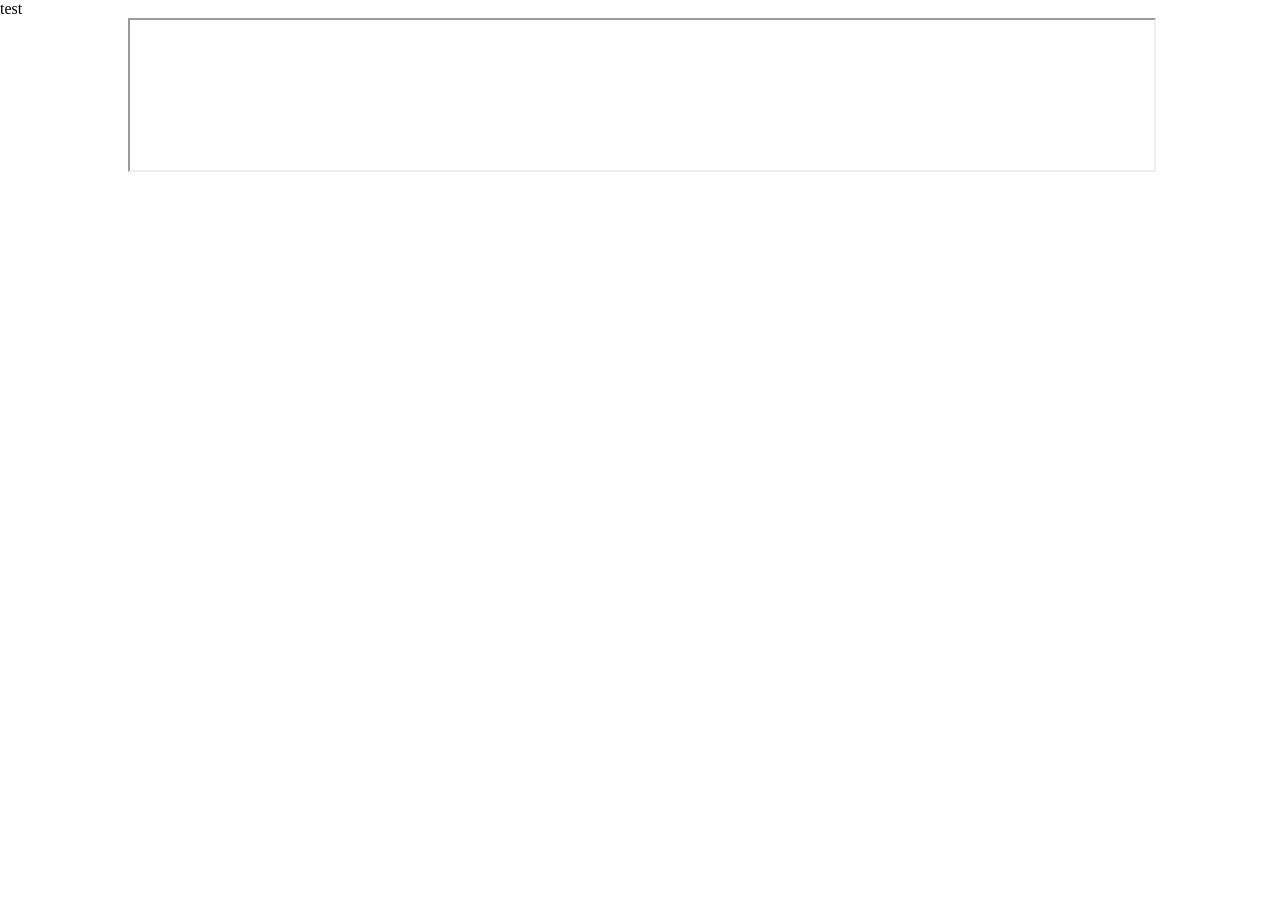
==== index.html @ 2a64da19 "ランキング位置の調整" ====
<!DOCTYPE html>
<html>
    <head>
        <meta charset="utf-8">
        <meta name="viewport" content="width=device-width, initial-scale=1.0">
        <link rel="stylesheet" href="common/common.css">
        <link rel="stylesheet" href="index.css">
        <link rel="icon" href="img/favicon.ico">
        <title id="title">スコア</title>
    </head>
    <body>
        <div>test</div>
        <iframe id="ranking"></iframe>
    </body>
    <script>
        query=new URLSearchParams(window.location.search);
        document.getElementById("ranking").src=`./ranking/ranking.html?name=${query.get("name")}`
    </script>
</html>
---- common/common.css ----
body{
    margin: 0;
}

html{
    font-size: 1rem;
}
---- index.css ----
#ranking{
    margin-left: 10%;
    margin-right: 10%;
    width: 80%;
    /* border: 0; */
}
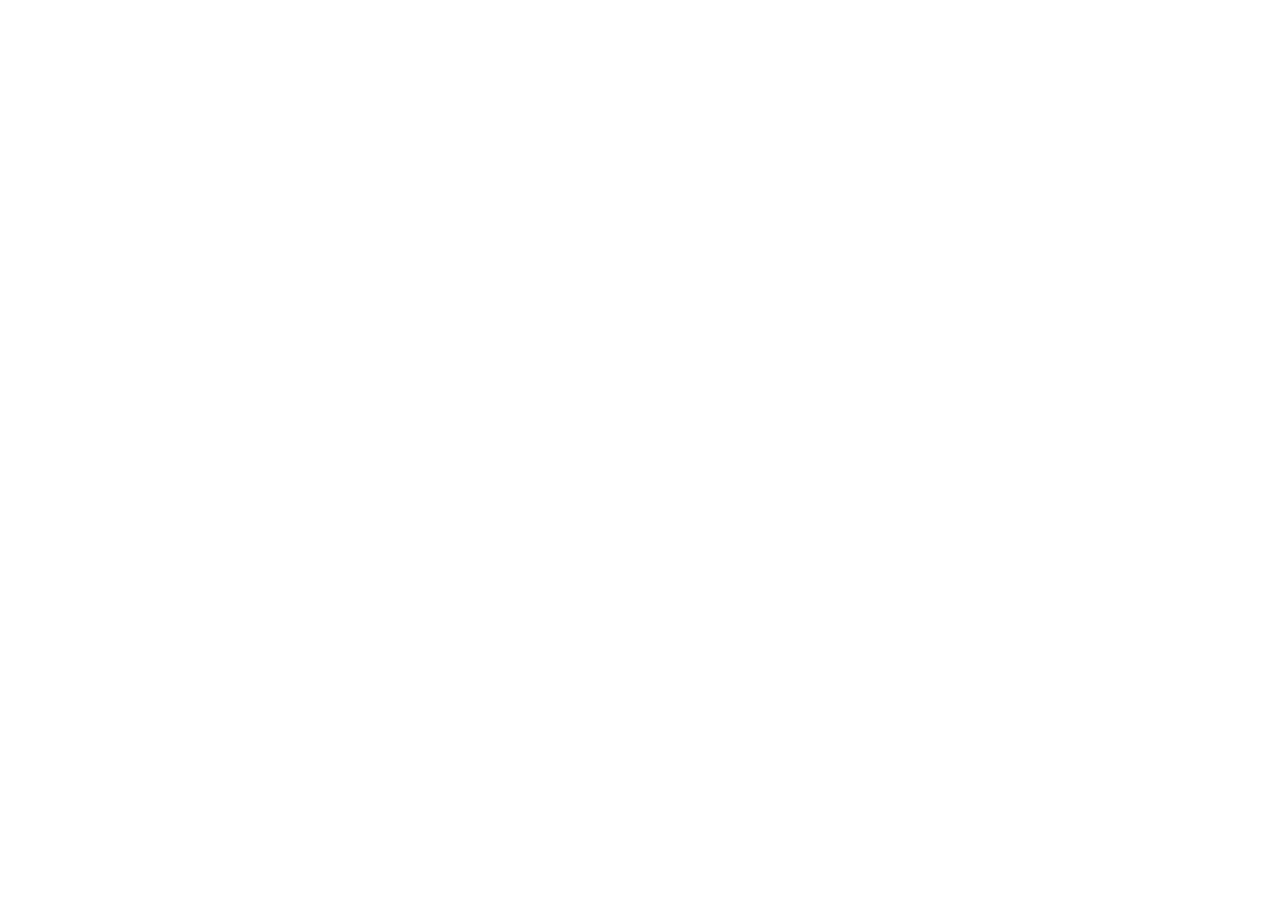
==== commit 3bbff675: "ページの構成の大幅な変更" ====
--- a/index.html
+++ b/index.html
@@ -3,17 +3,18 @@
     <head>
         <meta charset="utf-8">
         <meta name="viewport" content="width=device-width, initial-scale=1.0">
-        <link rel="stylesheet" href="common/common.css">
-        <link rel="stylesheet" href="index.css">
+        <link rel="stylesheet" href="css/common.css">
+        <link rel="stylesheet" href="css/index.css">
         <link rel="icon" href="img/favicon.ico">
         <title id="title">スコア</title>
     </head>
     <body>
-        <div>test</div>
-        <iframe id="ranking"></iframe>
+        <div id="main_content">
+            <iframe id="ranking"></iframe>
+        </div>
     </body>
     <script>
         query=new URLSearchParams(window.location.search);
-        document.getElementById("ranking").src=`./ranking/ranking.html?name=${query.get("name")}`
+        document.getElementById("ranking").src=`ranking.html?name=${query.get("name")}}`
     </script>
 </html>
--- a/css/common.css
+++ b/css/common.css
@@ -0,0 +1,25 @@
+body{
+    margin: 0;
+}
+
+.phone_visible{
+    display: block;
+}
+
+.pc_visible{
+    display: none;
+}
+
+iframe{
+    display: block;
+}
+
+@media screen and (width >= 900px) {
+    .phone_visible{
+        display: none;
+    }
+
+    .pc_visible{
+        display: block;
+    }
+}
--- a/css/index.css
+++ b/css/index.css
@@ -0,0 +1,13 @@
+:root{
+    --ranking-margin: 2rem;
+}
+
+#ranking{
+    margin: var(--ranking-margin);
+    border: 0;
+    width: stretch;
+    height: calc(100vh - 2 * var(--ranking-margin));
+}
+
+@media screen and (width >= 900px) {
+}
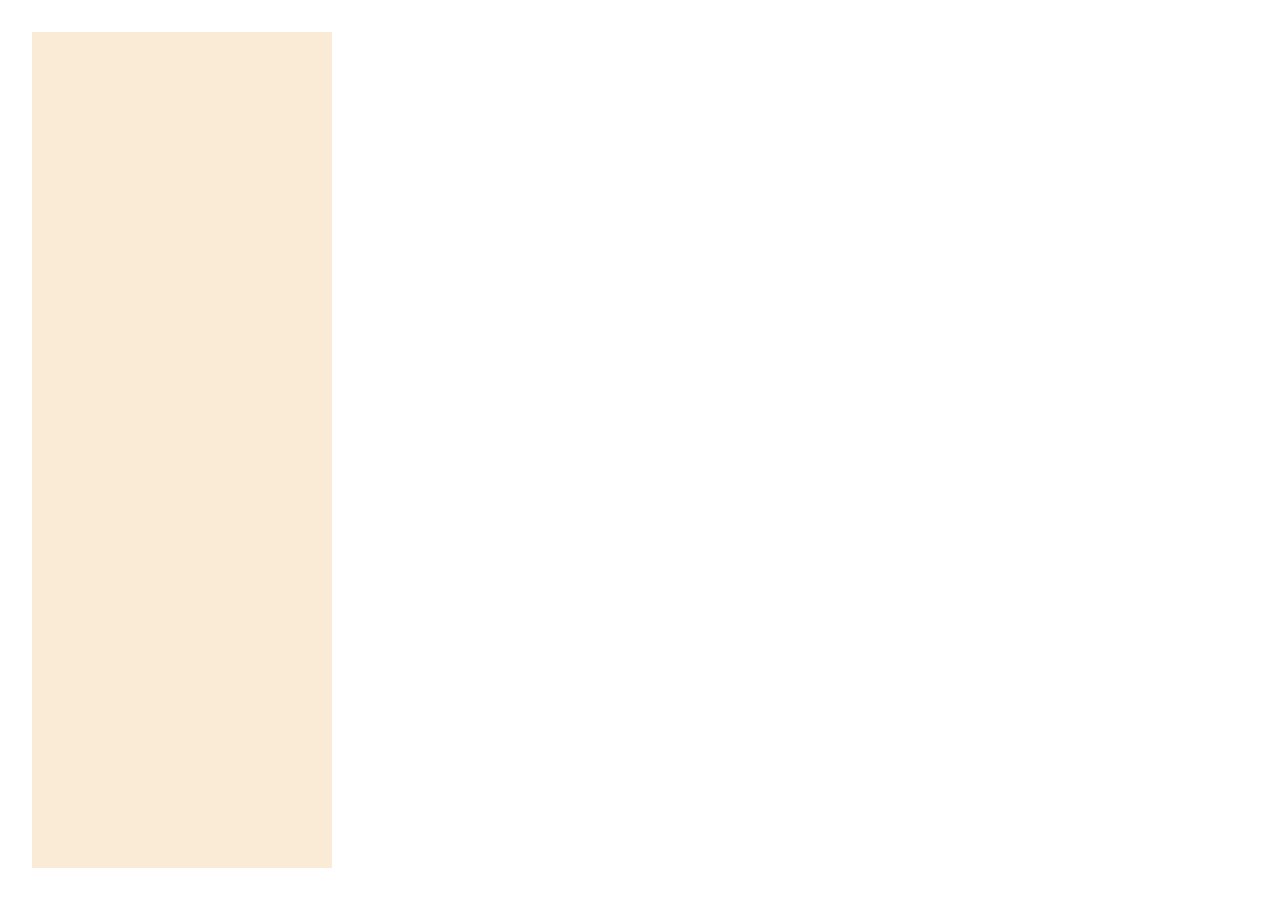
==== commit afb0b773: "見ための調整" ====
--- a/index.html
+++ b/index.html
@@ -6,7 +6,7 @@
         <link rel="stylesheet" href="css/common.css">
         <link rel="stylesheet" href="css/index.css">
         <link rel="icon" href="img/favicon.ico">
-        <title id="title">スコア</title>
+        <title id="title">全体のランキング</title>
     </head>
     <body>
         <div id="main_content">
@@ -15,6 +15,6 @@
     </body>
     <script>
         query=new URLSearchParams(window.location.search);
-        document.getElementById("ranking").src=`ranking.html?name=${query.get("name")}}`
+        document.getElementById("ranking").src=`ranking.html?name=${query.get("name")}`
     </script>
 </html>
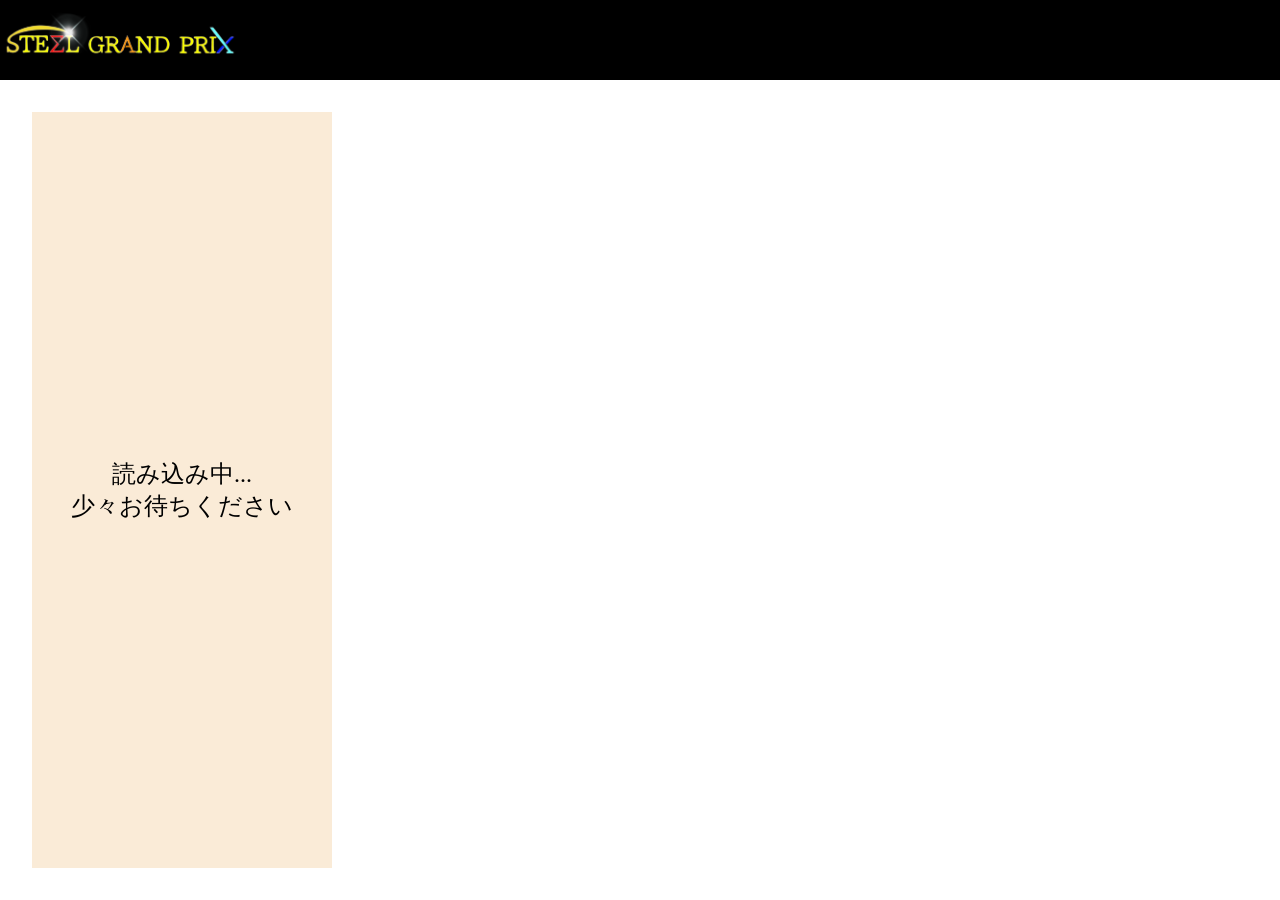
==== commit 0093a337: "ヘッダの追加" ====
--- a/index.html
+++ b/index.html
@@ -9,6 +9,8 @@
         <title id="title">全体のランキング</title>
     </head>
     <body>
+        <div id="header">
+        </div>
         <div id="main_content">
             <iframe id="ranking"></iframe>
         </div>
@@ -17,4 +19,5 @@
         query=new URLSearchParams(window.location.search);
         document.getElementById("ranking").src=`ranking.html?name=${query.get("name")}`
     </script>
+    <script src="js/common.js"></script>
 </html>
--- a/css/common.css
+++ b/css/common.css
@@ -1,5 +1,24 @@
+:root{
+    --header-size: 4rem;
+}
+
 body{
     margin: 0;
+}
+
+#header{
+    width: 100%;
+    height: var(--header-size);
+    background-color: black;
+
+    *{
+        display: block;
+    }
+
+    &>img{
+        height: 100%;
+        justify-self: center;
+    }
 }
 
 .phone_visible{
@@ -15,6 +34,9 @@
 }
 
 @media screen and (width >= 900px) {
+    :root{
+        --header-size: 5rem;
+    }
     .phone_visible{
         display: none;
     }
--- a/css/index.css
+++ b/css/index.css
@@ -6,8 +6,5 @@
     margin: var(--ranking-margin);
     border: 0;
     width: stretch;
-    height: calc(100vh - 2 * var(--ranking-margin));
+    height: calc(100dvh - 2 * var(--ranking-margin) - var(--header-size));
 }
-
-@media screen and (width >= 900px) {
-}
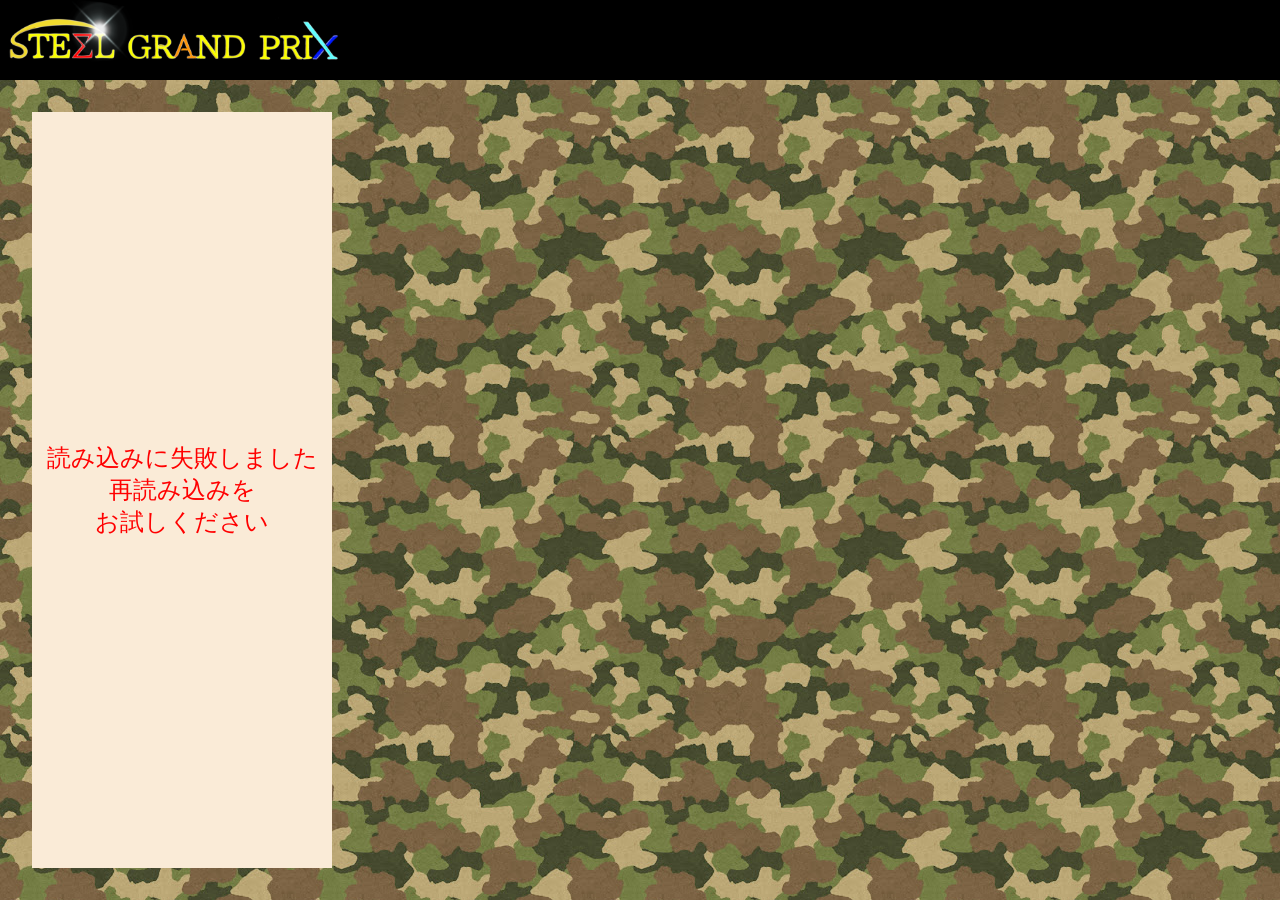
==== commit 07269d0d: "ノードの見た目と色を変更" ====
--- a/index.html
+++ b/index.html
@@ -17,7 +17,7 @@
     </body>
     <script>
         query=new URLSearchParams(window.location.search);
-        document.getElementById("ranking").src=`ranking.html?name=${query.get("name")}`
+        document.getElementById("ranking").src=`ranking.html?name=${query.get("name")}&score=${query.get("score")}`
     </script>
     <script src="js/common.js"></script>
 </html>
--- a/css/common.css
+++ b/css/common.css
@@ -1,5 +1,20 @@
+@font-face {
+    font-family: "Airborne";
+    src: url(../font/Airborne.ttf.woff) format("woff");
+}
+
+@font-face {
+    font-family: "SoukouMincho";
+    src: url(../font/OFL/SoukouMincho.ttf) format("ttf");
+}
+
 :root{
     --header-size: 4rem;
+    background-image: url("../img/background.jpg");
+}
+
+*{
+    font-family: "Airborne","SoukouMincho";
 }
 
 body{
@@ -44,4 +59,10 @@
     .pc_visible{
         display: block;
     }
+
+    #main_content{
+        max-width: 1000px;
+        width: stretch;
+        justify-self: center;
+    }
 }
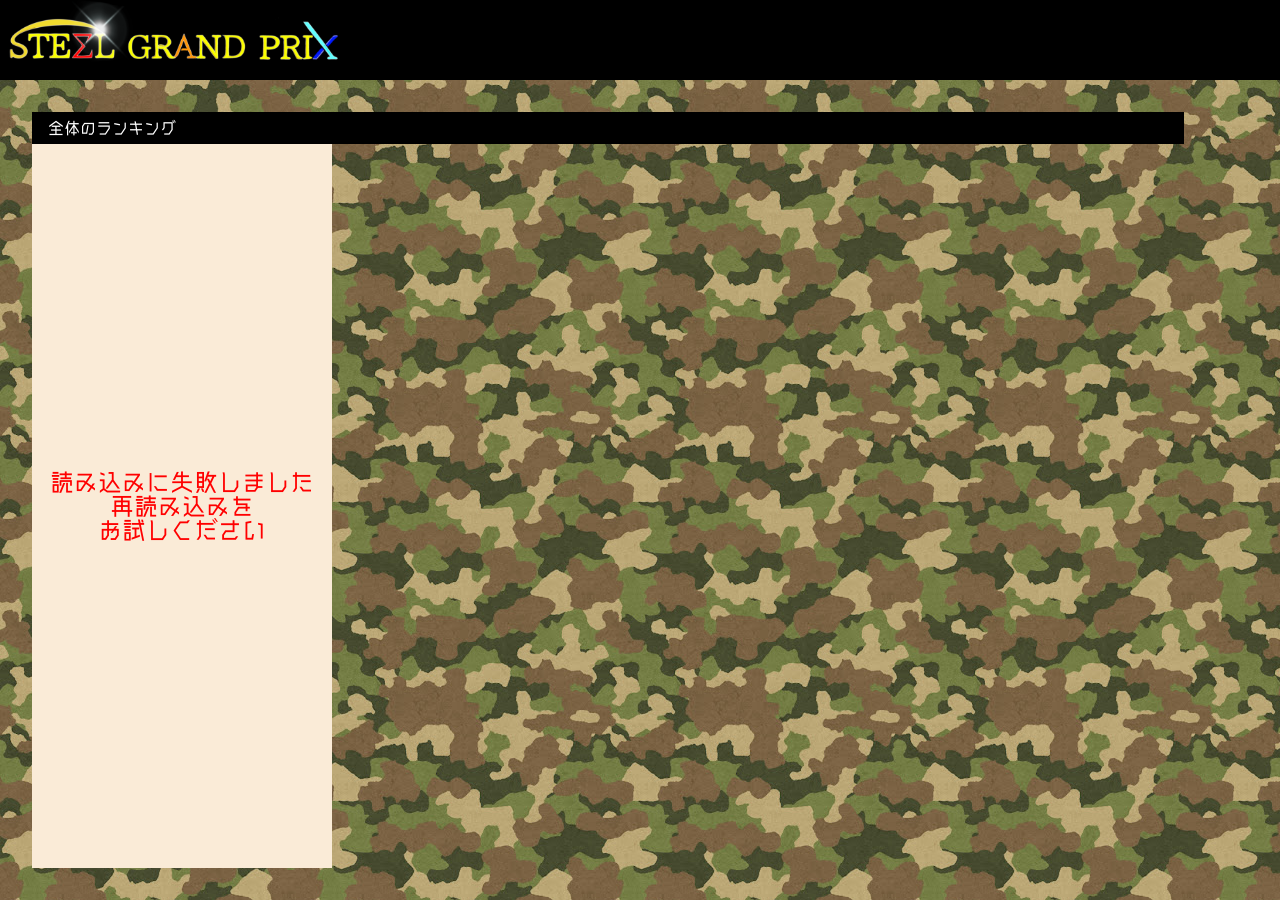
==== commit cc991dc6: "日付ではなく、戦車ごとにランキングが分かれるように変更" ====
--- a/index.html
+++ b/index.html
@@ -12,6 +12,9 @@
         <div id="header">
         </div>
         <div id="main_content">
+            <div id="ranking_title">
+                全体のランキング
+            </div>
             <iframe id="ranking"></iframe>
         </div>
     </body>
--- a/css/common.css
+++ b/css/common.css
@@ -1,20 +1,18 @@
 @font-face {
-    font-family: "Airborne";
-    src: url(../font/Airborne.ttf.woff) format("woff");
+    font-family: "DSEG7Classic-Regular";
+    src: url(../font/DSEG/DSEG7Classic-Regular.woff2) format("woff2");
+    unicode-range: U+0030-0039,U+002D;
 }
 
 @font-face {
-    font-family: "SoukouMincho";
-    src: url(../font/OFL/SoukouMincho.ttf) format("ttf");
+    font-family: "Makinas-4-Square";
+    src: url(../font/makinas4/Makinas-4-Square.otf) format("opentype");
 }
 
 :root{
     --header-size: 4rem;
     background-image: url("../img/background.jpg");
-}
-
-*{
-    font-family: "Airborne","SoukouMincho";
+    font-family: "DSEG7Classic-Regular","Makinas-4-Square";
 }
 
 body{
@@ -61,7 +59,7 @@
     }
 
     #main_content{
-        max-width: 1000px;
+        max-width: 72rem;
         width: stretch;
         justify-self: center;
     }
--- a/css/index.css
+++ b/css/index.css
@@ -2,9 +2,21 @@
     --ranking-margin: 2rem;
 }
 
+#main_content{
+    margin: var(--ranking-margin);
+}
+
+#ranking_title{
+    height: 2rem;
+    padding-left: 1rem;
+    width: stretch;
+    align-content: center;
+    background-color: black;
+    color: white;
+}
+
 #ranking{
-    margin: var(--ranking-margin);
     border: 0;
     width: stretch;
-    height: calc(100dvh - 2 * var(--ranking-margin) - var(--header-size));
+    height: calc(100dvh - 2 * var(--ranking-margin) - var(--header-size) - 2rem);
 }
